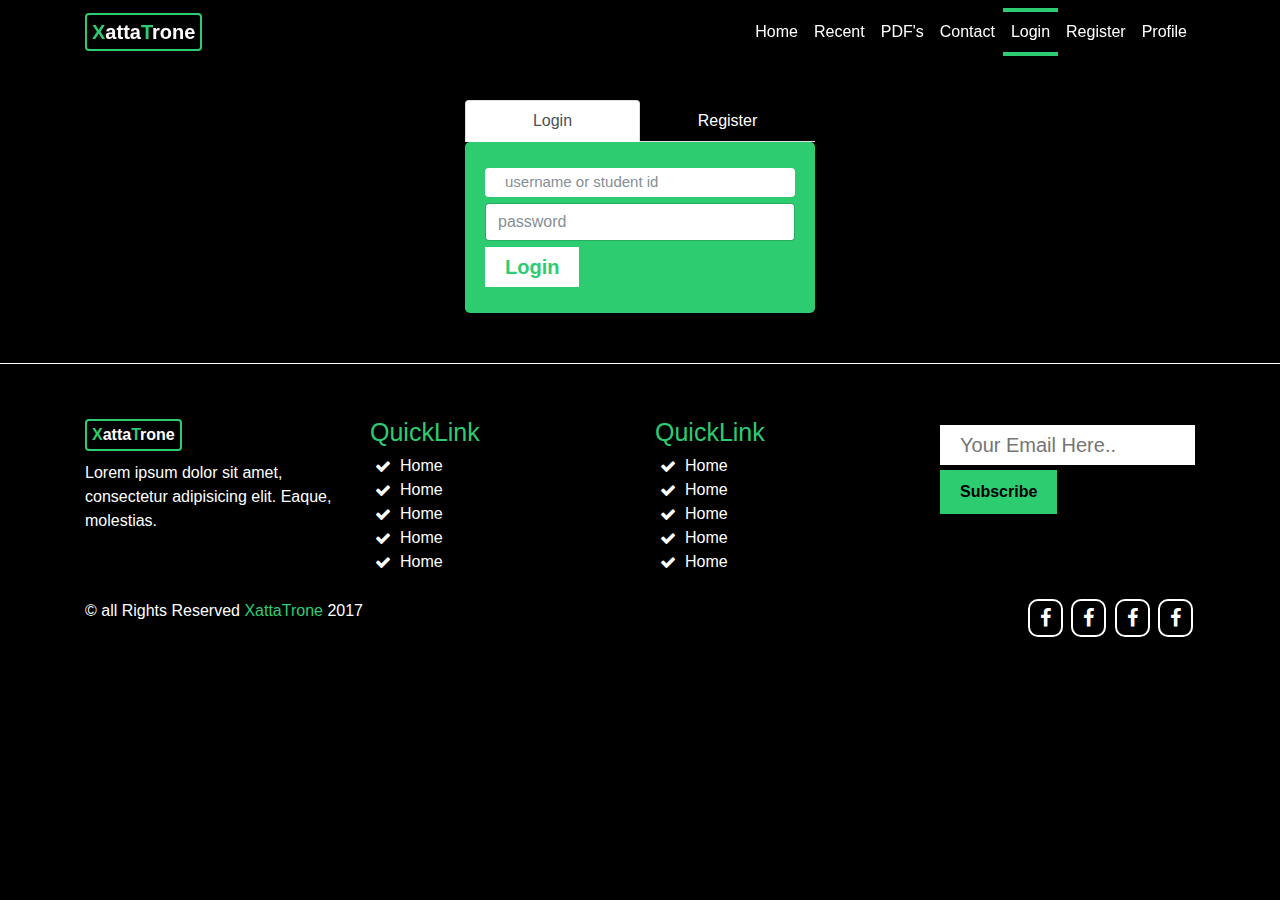
==== login.html @ 76bbf91c "login register page added" ====
<!DOCTYPE html>
<html>
<head>
	<title>Xatta</title>
	<link rel="stylesheet" type="text/css" href="css/bootstrap.min.css">
	<link rel="stylesheet" type="text/css" href="css/font-awesome.min.css">
	<link rel="stylesheet" type="text/css" href="css/style.css">
</head>
<body>
	<nav class="navbar navbar-expand-md xt-nav-white fixed-top " id="sticker">
		<div class="container">
			<a href="" class="navbar-brand xt-logo"><span class="logo-color">X</span>atta<span class="logo-color">T</span>rone</a>
			<button class="navbar-toggler navbar-toggle-right" type="button" data-toggle="collapse" data-target="#navbarResponsive" aria-controls="navbarResponsive" aria-expanded="false" aria-label="Toggle navigation">
				<i class="fa fa-bars"></i>
			</button>

			<div class="collapse navbar-collapse" id="navbarResponsive">
				<ul class="navbar-nav ml-auto">
					<li class="nav-item"><a href="index.html" class="nav-link ">Home</a></li>
					<li class="nav-item"><a href="recent.html" class="nav-link">Recent</a></li>
					<li class="nav-item"><a href="content.html" class="nav-link">PDF's</a></li>
					<li class="nav-item"><a href="contact.html" class="nav-link">Contact</a></li>
					<li class="nav-item"><a href="login.html" class="nav-link active">Login</a></li>
					<li class="nav-item"><a href="login.html" class="nav-link">Register</a></li>
					<li class="nav-item"><a href="profile.html" class="nav-link">Profile</a></li>
				</ul>
			</div>
		</div>
	</nav>
	
	<div class="login-register-area">
		<div class="container">
		   <div class="row">
				<div class="col-md-4 mx-auto">
					<div class="lr-nav">
						<ul class="nav nav-tabs nav-justified" role="tablist">
							<li class="nav-item">
							    <a class="nav-link active" data-toggle="tab" href="#login" role="tab">Login</a>
							</li>
							<li class="nav-item">
							    <a class="nav-link" data-toggle="tab" href="#register" role="tab">Register</a>
							</li>
						</ul>
					</div>
					<div class="lr-tab-content">
						<div class="tab-content">
							<div class="tab-pane fade active show" id="login" role="tabpanel">
							  	<form>
							  		<div class="form-group">
							  			<input type="text" name="username" class="form-control lr-form" placeholder="username or student id">
							  		</div>
							  		<div class="form-group">
							  			<input type="password" name="password" class="form-control lr-form" placeholder="password">
							  		</div>
							  		<div class="form-group">
							  			<button type="submit" class="lr-submit-reg">Login</button>
							  		</div>
							  	</form>
							</div>
							<div class="tab-pane fade" id="register" role="tabpanel">
								<form>
							  		<div class="form-group">
							  			<input type="text" name="name" class="form-control lr-form" placeholder="name">
							  		</div>
							  		<div class="form-group">
							  			<input type="text" name="username" class="form-control lr-form" placeholder="username">
							  		</div>
							  		<div class="form-group">
							  			<input type="text" name="studentid" class="form-control lr-form" placeholder="student id">
							  		</div>
							  		<div class="form-group">
							  			<input type="text" name="password" class="form-control lr-form" placeholder="password">
							  		</div>
							  		<div class="form-group">
							  			<input type="password" name="password" class="form-control lr-form" placeholder="retype password">
							  		</div>
							  		<div class="form-group">
							  			<button type="submit" name="register" class="lr-submit-reg">Register</button>
							  		</div>
							  	</form>
							</div>
						</div>
					</div>
		  		</div>
			</div>
		</div>
	</div>
	
		
	
	

	<div class="footer-area">
		<div class="container">
			<div class="row">
				<div class="col-md-3">
					<div class="single-footer-item">
						<span class=" xt-logo"><span class="logo-color">X</span>atta<span class="logo-color">T</span>rone</span>
						<p>Lorem ipsum dolor sit amet, consectetur adipisicing elit. Eaque, molestias.</p>
					</div>
				</div>
				<div class="col-md-3">
					<div class="single-footer-item">
						<h3 class="footer-link-title logo-color">QuickLink</h3>
						<ul>
							<li><a href="">Home</a></li>
							<li><a href="">Home</a></li>
							<li><a href="">Home</a></li>
							<li><a href="">Home</a></li>
							<li><a href="">Home</a></li>
						</ul>
					</div>
				</div>

				<div class="col-md-3">
					<div class="single-footer-item">
						<h3 class="footer-link-title logo-color">QuickLink</h3>
						<ul>
							<li><a href="">Home</a></li>
							<li><a href="">Home</a></li>
							<li><a href="">Home</a></li>
							<li><a href="">Home</a></li>
							<li><a href="">Home</a></li>
						</ul>
					</div>
				</div>
				<div class="col-md-3">
					<div class="single-footer-item">
						<div class="form-group">
							<input type="text" name="" placeholder="Your Email Here..">
							<input type="submit" name="" value="Subscribe">
						</div>
					</div>
				</div>
			</div>
			<div class="row mt-20">
				<div class="col-md-6">
					<div class="footer-slogan">
						<span>&copy; all Rights Reserved <a href="" class="logo-color">XattaTrone</a> 2017</span>
					</div>
				</div>
				<div class="col-md-6">
					<div class="footer-social float-right">
						<span><a href="#"><i class="fa fa-facebook"></i></a></span>
						<span><a href="#"><i class="fa fa-facebook"></i></a></span>
						<span><a href="#"><i class="fa fa-facebook"></i></a></span>
						<span><a href="#"><i class="fa fa-facebook"></i></a></span>
					</div>
				</div>
			</div>
		</div>
	</div>
	<a href="javascript:" id="return-to-top"><i class="fa fa-chevron-up"></i></a>
</body>

<script type="text/javascript" src="js/jquery.min.js"></script>
<script type="text/javascript" src="js/popper.min.js"></script>
<script type="text/javascript" src="js/bootstrap.min.js"></script>
<script type="text/javascript" src="js/jquery.sticky.js"></script>
<script type="text/javascript" src="js/custom.js"></script>
</body>
</html>
---- css/style.css ----
@import url(https://fonts.googleapis.com/css?family=Roboto:400,300,100,700,500);

html,body{
	font-size: 16px;
	background: #000;
	font-family: sans-serif;
	height: 100%;
	position: relative;
	width: 100%;
	color: #fff;
}
a{
	color: #fff;
}
a:hover{
	color:#fff;
}
.lightheader{
	background: #fff;
	transition: all 0.3s linear;
	
}
nav.lightheader a.navbar-brand, nav.lightheader #navbarResponsive > ul >li>a{
	color: #000;
}

.xt-logo{
	color: #fff;
	border: 2px solid #2ecc71;
	padding: 2px 5px;
	border-radius: 4px;
	transition: all 0.5s;
	font-weight: 900;
}

.xt-logo:hover{
	color: #ddd;

}
.logo-color{
	color: #2ecc71;
}
.navbar-nav li a {
    color: #fff;
    border-top: 4px solid transparent;
    border-bottom: 4px solid transparent;
    transition: all 0.5s;
}
ul.navbar-nav li:hover a, ul.navbar-nav li a.active {
    border-top: 4px solid #2ecc71;
    border-bottom: 4px solid #2ecc71;
  

}

.xt-table{
	height: 100%;
	width: 100%;
	display: table;
	text-align: center;
}
.xt-table-cell{
	display: table-cell;
	vertical-align: middle;
}
.xt-nav-white{
	color: #fff;
}
.header-section{
	height: 100%;
	background: url("../img/pexels-photo-295047.jpg");
	-webkit-background-size: cover;
	background-size: cover;
	background-attachment: fixed;
}

.xt-header-content > h1 {
    color: #fff;
    font-size: 70px;
}

.xt-header-content .header-form{

}

.header-section::after {
    background: rgba(0, 0, 0, 0.7) none repeat scroll 0 0;
    content: "";
    height: 100%;
    left: 0;
    position: absolute;
    top: 0;
    width: 100%;
    z-index: 1;
}
.zindex-1 {
    position: relative;
    z-index: 11;
}
nav {
    color: #fff;
}
{

}

.haeder-form{
    background: rgba(255, 255, 255, 0) none repeat scroll 0 0;
    border: 5px solid rgba(255,255,255,0.7);
    border-radius: 30px;
    color: #fff;
    font-size: 20px;
    overflow: hidden;
    padding: 2px 10px;
    width: 80%;
    display: inline-block;
    box-shadow: 0px 0px 5px #fff;

   
}


input.header-input {
    background: transparent none repeat scroll 0 0;
    border: none;
    color: #fff;
    font-size: 20px;
    margin: 0;
    padding: 5px 10px;
    width: 80%;
    color: #fff;

}

.haeder-form > button {
    background: rgba(0, 0, 0, 0) none repeat scroll 0 0;
    border: medium none;
    color: rgba(255,255,255,0.7);
    font-size: 25px;
    cursor: pointer;
}
.header-form {
    margin-top: 40px;
}

input.header-input:focus .haeder-form{
	box-shadow: 0px 0px 30px #fff;
}



.process {
    
    background-color: rgba(255,255,255,1);
    color: rgba(255,255,255,0.9);
    background: url("../img/sp_main_bg.png");
    -webkit-background-size: cover;
    background-size: cover;
    background-color: #2ecc71;

}
.process-data i {
    font-size: 80px;
    font-weight: 900;
    transition: all 0.2s linear;
}
.process-data h2 {
    font-size: 40px;
    margin: 10px auto 5px;
    text-transform: none;
}
.process-data span {
    font-size: 30px;
    margin: 0;
}
.process-data {
    margin: 40px auto;
    padding: 20px 0;
    
}
.process-data:hover i{
	transform: scale(1.2);
	
}



.newsletter-section {
    background: #000 none repeat scroll 0 0;
    margin: 30px auto;
}
.newsletter-section h2 {
    font-weight: bold;
}
.form-group {
    margin: 6px 0;
}
.form-group > input[type="submit"] {
    background: #2ecc71 none repeat scroll 0 0;
    border: medium none;
    cursor: pointer;
    padding: 5px 15px;
}
.form-group > input[type="text"] {
    border: medium none;
    font-size: 15px;
    padding: 5px 20px;
}

.recent-docs{
	background-image: url("../img/bg theme.png");
	background-color: rgba(46, 204, 113,0.8);
	background-repeat: repeat;
	background-attachment: fixed;
	padding: 50px 0px;
}
.doc-wrapper{
	text-decoration: none;
    
}


.doc-img {
    border: 5px solid #000;
    border-radius: 5px;
    margin: 0 auto;
    overflow: hidden;
    width: 85%;
    position: relative;
    color: #fff !important;


}
.doc-img img {
	transition: all 0.3s linear;
    transform: scale(1);
    height: 100%;
    width: 100%;
}
.doc-stat {
    margin-top: 10px;
}
.doc-stat h3 {
    font-size: 20px;
    font-weight: bold;
    margin: 0;
}
.doc-stat > span {
    font-weight: bold;
}
.doc-stat a{
	color: #fff !important;
}
.doc-data {
    background: rgba(0, 0, 0, 0.5) none repeat scroll 0 0;
    height: auto;
    left: 0;
    padding: 10px 0;
    position: absolute;
    top: 200%;
    transform: translateY(-50%);
    width: 100%;
    transition: all 0.5s linear;
}


.doc-img:hover .doc-data {
    top: 50%;
}
.doc-img:hover img{
	transform: scale(1.1);
}

.doc-data > span {
    font-weight: bold;
}


.footer-area {
    padding-bottom: 15px;
    padding-top: 50px;
    border-top: 1px solid #fff;
}
.single-footer-item {
    padding: 5px 0;
}
.single-footer-item .xt-logo {
    display: inline-block;
    margin-bottom: 10px;
}
.footer-link-title {
    font-size: 25px;
}

.single-footer-item > ul {
    list-style: outside none none;
    margin: 0;
    padding: 0 0 0 30px;
}
.single-footer-item li::before {
	position: absolute;
	content: "\f00c";
	left: 20px;
	font-family: fontawesome;
}


.single-footer-item .form-group > input[type="text"] {
    font-size: 20px;
    width: 100%;
}
.single-footer-item .form-group > input[type="submit"] {
    font-weight: bold;
    margin-top: 5px;
    padding: 10px 20px;
}
.mt-20{
	margin-top: 20px;
}


.footer-social > span a {
    border: 2px solid #fff;
    border-radius: 10px;
    display: inline-block;
    font-size: 20px;
    margin: 0 2px;
    padding: 2px 10px;
    transition: all 0.3s linear;
}

.footer-social > span:hover a{
	border:2px solid #2ecc71;
	color: #2ecc71;
}


#return-to-top {
    position: fixed;
    bottom: 20px;
    right: 20px;
    background: rgb(0, 0, 0);
    background: #2ecc71;
    width: 50px;
    height: 50px;
    display: block;
    text-decoration: none;
    -webkit-border-radius: 35px;
    -moz-border-radius: 35px;
    border-radius: 35px;
    display: none;
    -webkit-transition: all 0.3s linear;
    -moz-transition: all 0.3s ease;
    -ms-transition: all 0.3s ease;
    -o-transition: all 0.3s ease;
    transition: all 0.3s ease;
}
#return-to-top i {
    color: #fff;
    margin: 0;
    position: relative;
    left: 16px;
    top: 13px;
    font-size: 19px;
    -webkit-transition: all 0.3s ease;
    -moz-transition: all 0.3s ease;
    -ms-transition: all 0.3s ease;
    -o-transition: all 0.3s ease;
    transition: all 0.3s ease;
}
#return-to-top:hover {
    background: rgba(46, 204, 113,0.6);
}
#return-to-top:hover i {
    color: #fff;
    top: 5px;
}


/* User Profile area*/

.user-profile-area{
    
    color: rgba(255,255,255,0.9);
    background: url("../img/sp_main_bg.png");
    -webkit-background-size: cover;
    background-size: cover;
    background-color: rgba(46, 204, 113,0.7);
}
.user-profile-area {
   /* background: #000 none repeat scroll 0 0;*/
    height: 300px;
}
.user-image {
   
    border: 5px solid #2ecc71;
    border-radius: 50%;
    display: inline-block;
    height: 150px;
    padding: 5px;
    text-align: center;
    width: 150px;
    margin: 10px;

}


.user-nav, .user-details {
    width: 100%;
    
}
.user-nav{
    margin-bottom: 30px;
}

.nav-pills .nav-link.active{
    background: #2ecc71;
}

.user-details-area{
    padding: 30px 0px;
}


.tab-content {
    background: #2ecc71 none repeat scroll 0 0;
    border-radius: 5px;
    padding: 20px;
}

.table{
    margin-bottom: 0px;
    color: #000;
}
.table tr:last-child{
    border-bottom: 1px solid #fff;
}


/* Login Register */


.login-register-area{
    padding-bottom: 50px;
    padding-top: 100px;
    
    display: block;
}

.lr-submit-reg {
    background: #fff none repeat scroll 0 0;
    border: medium none;
    color: #2ecc71;
    font-size: 20px;
    font-weight: 700;
    padding: 5px 20px;
}
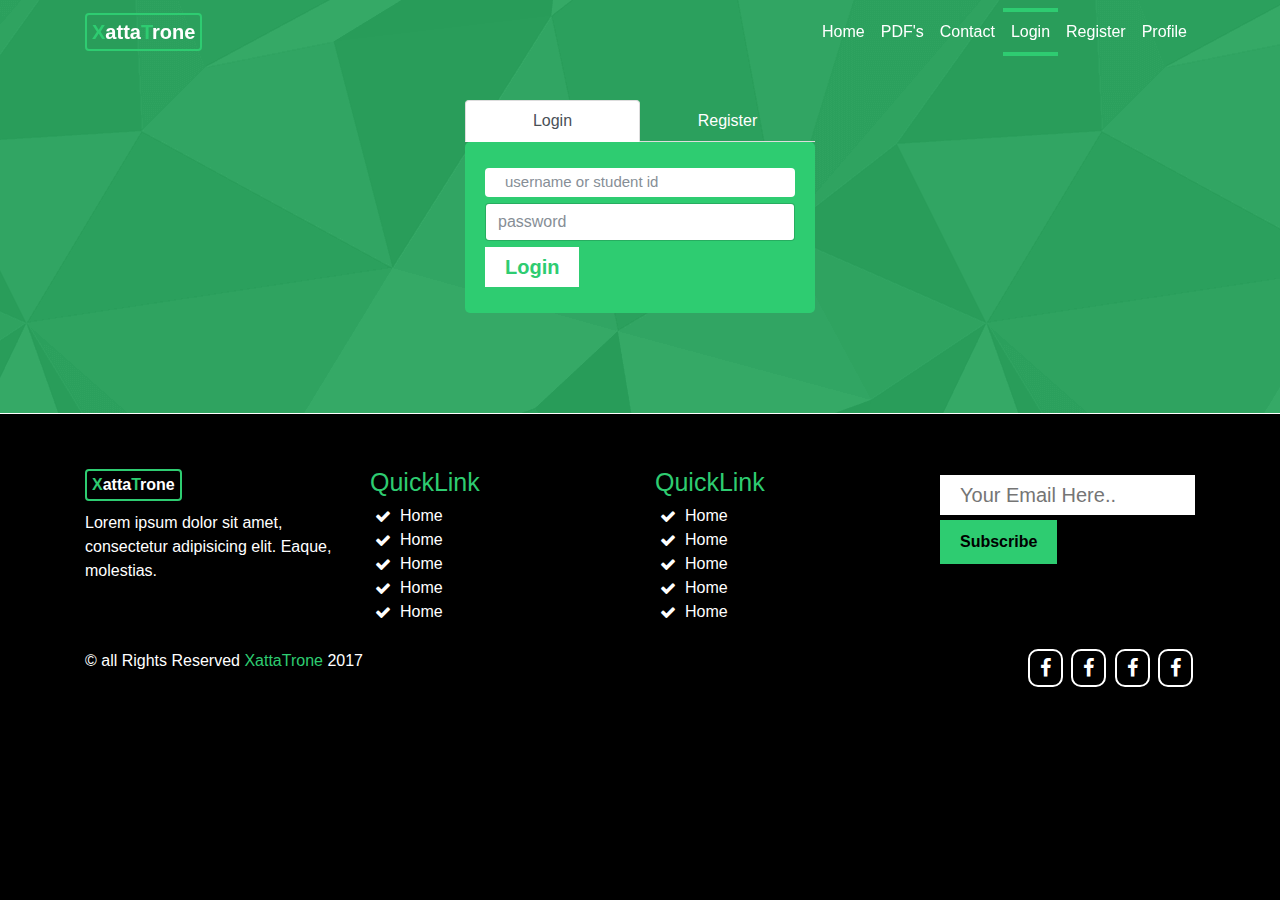
==== commit af44b0bf: "markup almost finished" ====
--- a/login.html
+++ b/login.html
@@ -17,7 +17,6 @@
 			<div class="collapse navbar-collapse" id="navbarResponsive">
 				<ul class="navbar-nav ml-auto">
 					<li class="nav-item"><a href="index.html" class="nav-link ">Home</a></li>
-					<li class="nav-item"><a href="recent.html" class="nav-link">Recent</a></li>
 					<li class="nav-item"><a href="content.html" class="nav-link">PDF's</a></li>
 					<li class="nav-item"><a href="contact.html" class="nav-link">Contact</a></li>
 					<li class="nav-item"><a href="login.html" class="nav-link active">Login</a></li>
--- a/css/style.css
+++ b/css/style.css
@@ -207,7 +207,7 @@
     padding: 5px 20px;
 }
 
-.recent-docs{
+.recent-docs, .single-pdf-section-padding, .section-padding, .login-register-area{
 	background-image: url("../img/bg theme.png");
 	background-color: rgba(46, 204, 113,0.8);
 	background-repeat: repeat;
@@ -441,10 +441,7 @@
 
 
 .login-register-area{
-    padding-bottom: 50px;
-    padding-top: 100px;
-    
-    display: block;
+   padding: 100px 0;
 }
 
 .lr-submit-reg {
@@ -456,3 +453,179 @@
     padding: 5px 20px;
 }
 
+/* Contact Form */
+
+
+.section-padding {
+    padding: 80px 0;
+}
+.contact-header h2 {
+    border-bottom: 5px solid #2ecc71;
+    display: inline-block;
+    font-size: 40px;
+    font-weight: 700;
+    line-height: 1.3;
+    margin-bottom: 50px;
+}
+.contact-meta h4 {
+    border-bottom: 3px solid #2ecc71;
+    display: inline-block;
+    font-size: 25px;
+    font-weight: bold;
+    line-height: 1.5;
+    margin-bottom: 20px;
+}
+.contact-meta span {
+    display: block;
+    font-size: 20px;
+    margin: 5px 0;
+}
+.contact-meta span i.fa {
+    color: #fff;
+    font-size: 25px;
+    padding-right: 15px;
+}
+
+
+.contact-input {
+    border: 5px solid #888;
+    display: block;
+    font-size: 18px;
+    margin: 15px auto;
+    padding: 5px 20px;
+    width: 100%;
+}
+.contact-submit-btn {
+    background: #fff none repeat scroll 0 0;
+    border: 2px solid #888;
+    color: #2ecc71;
+    font-size: 30px;
+    padding: 2px 30px;
+}
+
+/* Recent */
+
+
+.section-title h2 {
+    color: #fff;
+    font-size: 40px;
+    font-weight: bold;
+    margin-bottom: 50px;
+    text-align: center;
+    text-shadow: 0 0 2px #fff;
+}
+
+
+
+.card {
+    background: transparent none repeat scroll 0 0;
+    border: 2px solid #fff;
+    margin: 10px auto;
+}
+.single-collapse{
+    padding: 10px;
+}
+.card h5 a {
+    display: block;
+    padding: 10px;
+}
+.recent-pdf-all .card-header {
+    padding: 0;
+    border-bottom: 1px solid #fff;
+}
+.card h5 a:hover {
+    text-decoration: none;
+}
+.card h5 a i.fa {
+    float: right;
+    display: none;
+}
+
+
+.recent-pdf-all .card-header a[aria-expanded="false"] .fa-angle-down {
+    display: block;
+}
+.recent-pdf-all .card-header a[aria-expanded="true"] .fa-angle-up {
+    display: block;
+}
+
+
+.single-pdf-item {
+    background: #fff none repeat scroll 0 0;
+    display: block;
+    height: 150px;
+    margin-bottom: 10px;
+    padding: 10px;
+    text-align: center;
+    width: 100%;
+    overflow: hidden;
+    position: relative;
+    color: #22b14c;
+    border-radius: 5px;
+    transition: 0.2s;
+}
+
+.single-pdf-item:hover{
+    color: #333;
+}
+
+
+
+.single-pdf-item > span {
+    font-size: 18px;
+    left: 50%;
+    position: absolute;
+    top: 50%;
+    transform: translate(-50%, -50%);
+}
+
+/*singlr pdf itm=em*/
+
+
+.single-pdf-section-padding {
+    padding: 100px 0;
+}
+.pdf-prview-image {
+    background: #fff none repeat scroll 0 0;
+    height: 400px;
+}
+.pdf-title h3 {
+    font-size: 35px;
+    font-weight: bold;
+    padding-left: 15px;
+}
+.pdf-meta .fa {
+    color: #fff;
+    font-size: 25px;
+    padding: 0 15px;
+}
+.pdf-meta {
+    margin-top: 15px;
+}
+.pdf-meta p {
+    font-weight: bold;
+}
+.pdf-download {
+    margin: 20px auto;
+}
+.pdf-dwn-btn {
+    background: #fff none repeat scroll 0 0;
+    display: inline-block;
+    font-size: 18px;
+    padding: 10px 20px;
+    color: #22b14c;
+    transition: 0.2s;
+}
+.pdf-dwn-btn .fa {
+    padding-right: 5px;
+}
+.pdf-dwn-btn:hover {
+    text-decoration: none;
+    color: #333;
+}
+
+.pdf-front-page{
+    background-color: #ddd;
+    background-size: cover;
+    background-position: center;
+}